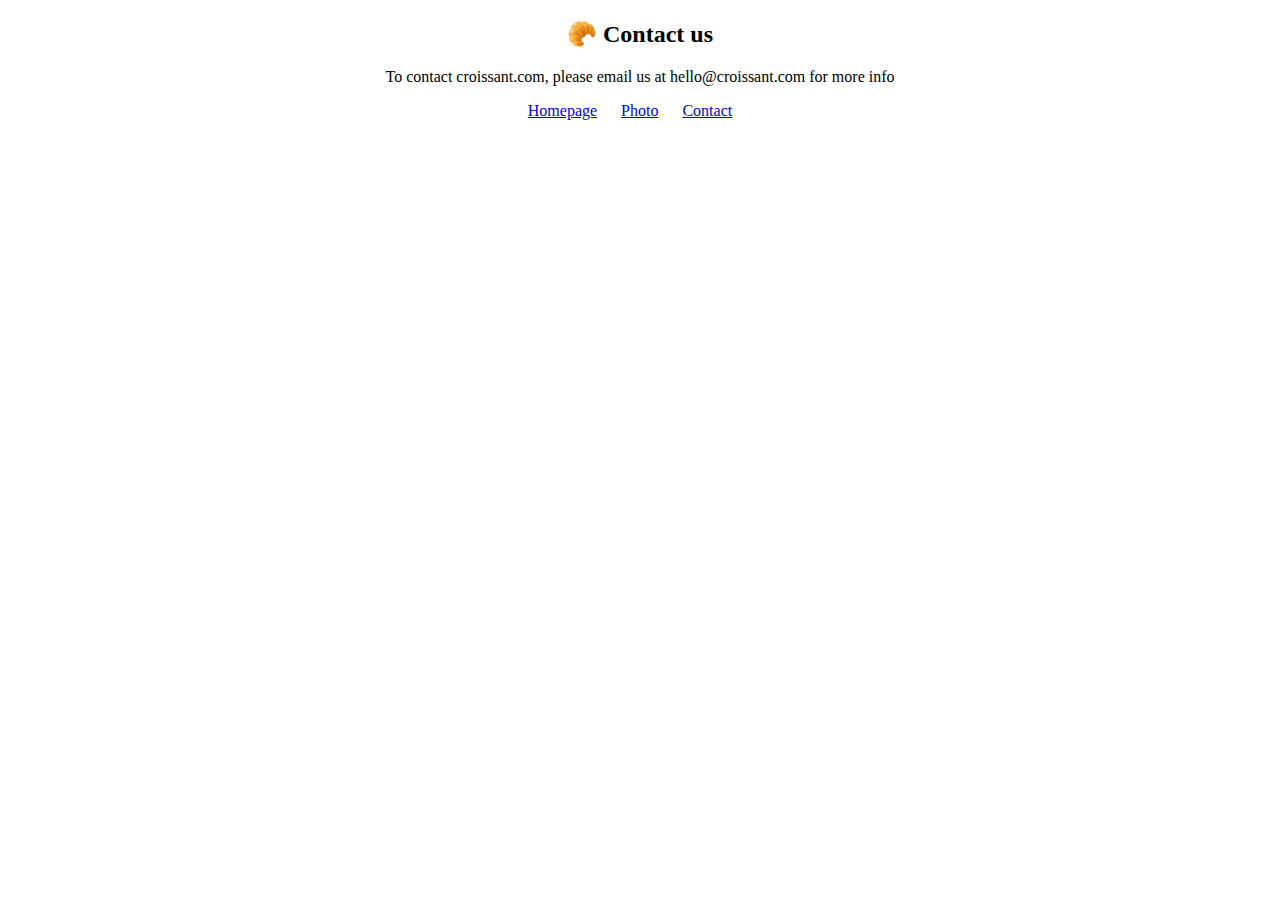
==== contact.html @ 006cb946 "Added basic info and linked pages" ====
<!DOCTYPE html>
<html lang="en">
  <head>
    <meta charset="UTF-8" />
    <meta http-equiv="X-UA-Compatible" content="IE=edge" />
    <meta name="viewport" content="width=device-width, initial-scale=1.0" />
    <link rel="stylesheet" href="/css/styles.css" />
    <title>Contact us</title>
  </head>
  <body>
    <h2>🥐 Contact us</h2>
    <p>
      To contact croissant.com, please email us at hello@croissant.com for more
      info
    </p>
    <footer>
      <a href="/">Homepage</a>
      <a href="/photo.html">Photo</a>
      <a href="/contact.html">Contact</a>
    </footer>
  </body>
</html>
---- css/styles.css ----
body {
  text-align: center;
}
a {
  margin-right: 20px;
}
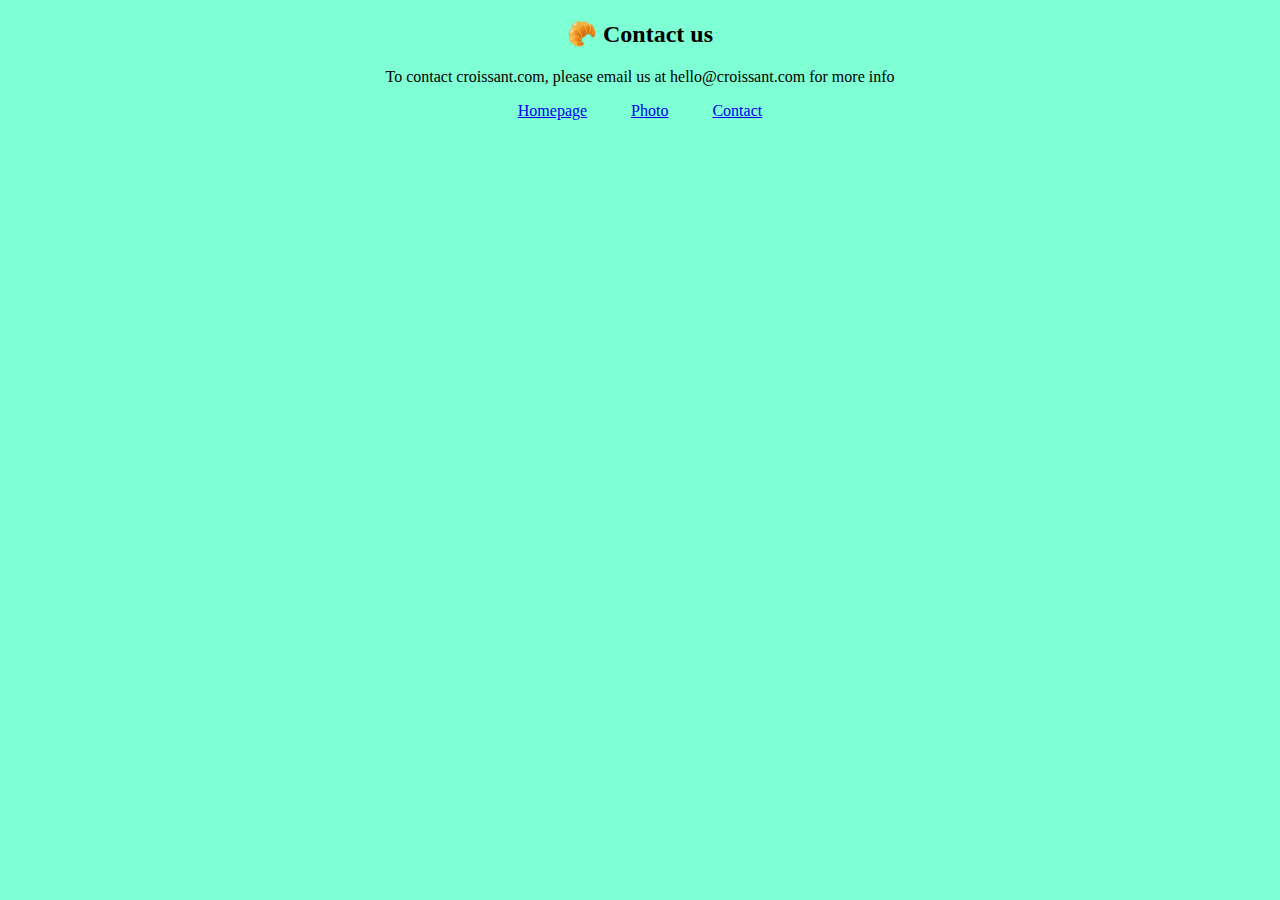
==== commit 141b8138: "Updated to include better SEO info" ====
--- a/contact.html
+++ b/contact.html
@@ -2,10 +2,11 @@
 <html lang="en">
   <head>
     <meta charset="UTF-8" />
+    <meta name="description" content="" />
     <meta http-equiv="X-UA-Compatible" content="IE=edge" />
     <meta name="viewport" content="width=device-width, initial-scale=1.0" />
     <link rel="stylesheet" href="/css/styles.css" />
-    <title>Contact us</title>
+    <title>Contact us - croissant.com</title>
   </head>
   <body>
     <h2>🥐 Contact us</h2>
--- a/css/styles.css
+++ b/css/styles.css
@@ -1,6 +1,12 @@
 body {
   text-align: center;
+  background-color: aquamarine;
 }
 a {
-  margin-right: 20px;
+  margin: 20px;
 }
+
+img {
+  max-width: 100%;
+  border-radius: 20px;
+}
